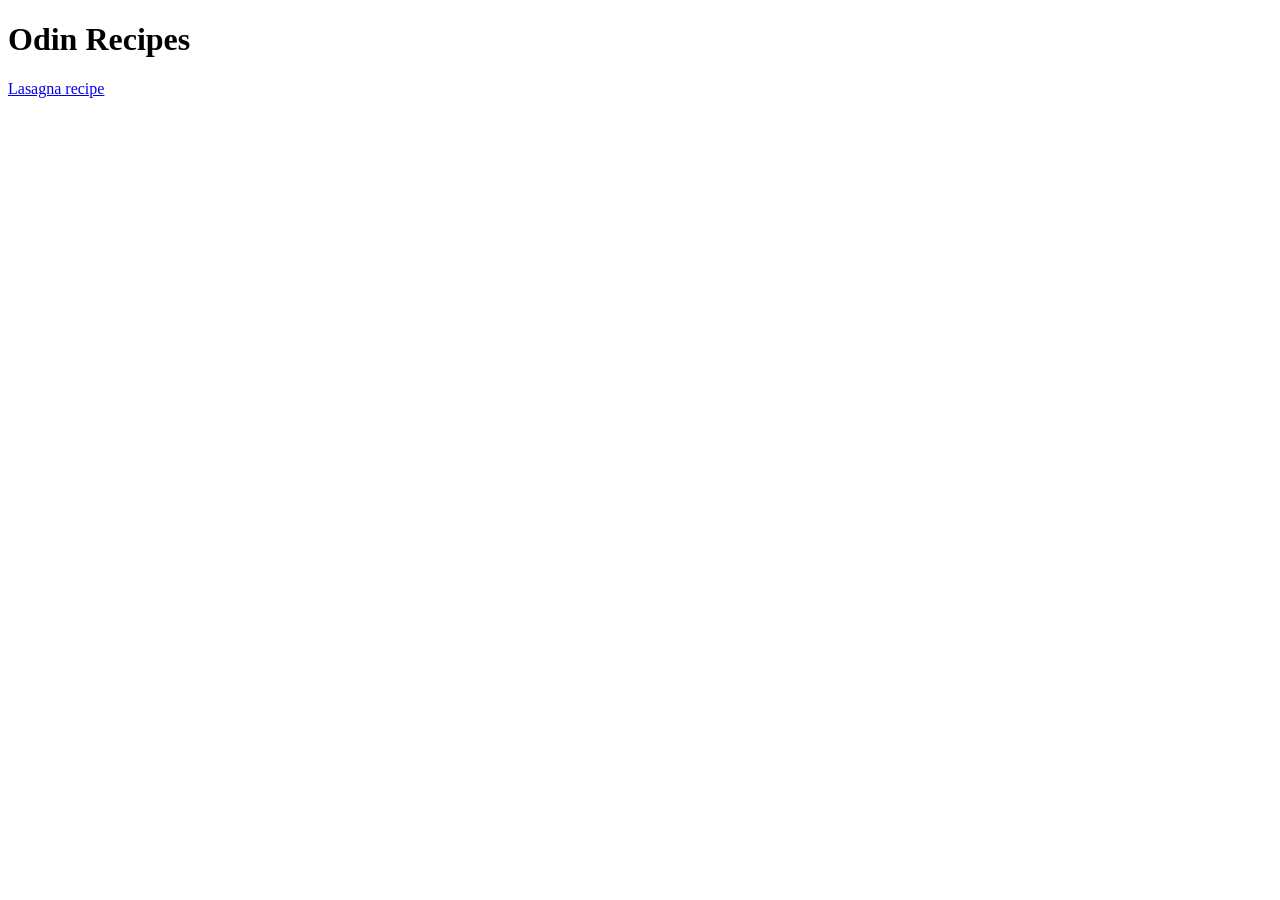
==== index.html @ 4f6997fb "add lasagna recipe page and update homepage links - Create lasagna.html with ingredients and step-by" ====
<!DOCTYPE html>
<html lang="en">

<head>
    <meta charset="UTF-8">
    <meta name="viewport" content="width=device-width, initial-scale=1.0">
    <title>Odin Recipes Project</title>
</head>

<body>
    <h1>Odin Recipes</h1>
    <a href="./recipes/lasagna.html">Lasagna recipe</a>
</body>
</html>
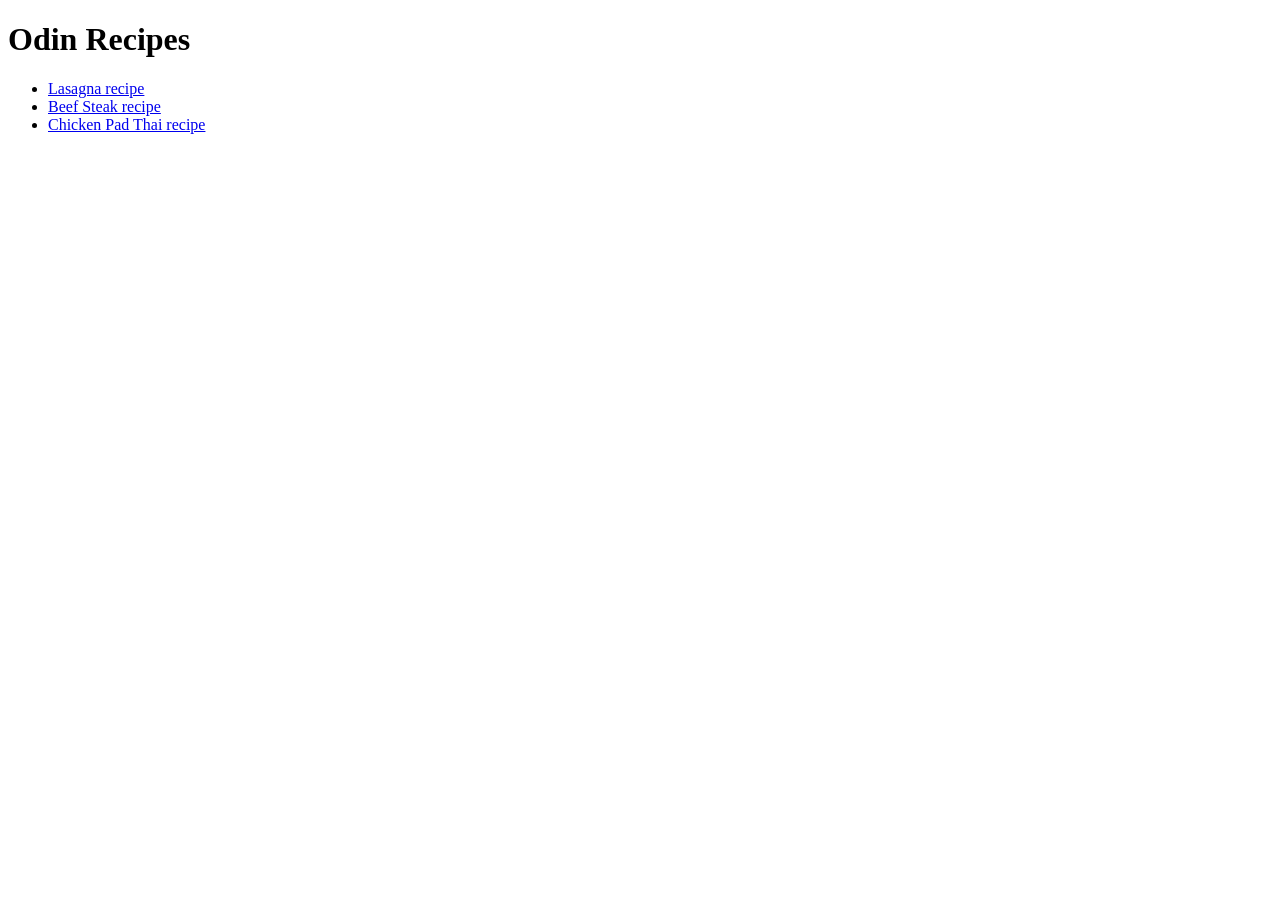
==== commit 02820ab1: "add chicken pad thai recipe page and update home navigation - Create recipes/padthai.html with instr" ====
--- a/index.html
+++ b/index.html
@@ -9,6 +9,11 @@
 
 <body>
     <h1>Odin Recipes</h1>
-    <a href="./recipes/lasagna.html">Lasagna recipe</a>
+    <ul>
+        <li><a href="./recipes/lasagna.html">Lasagna recipe</a></li>
+        <li><a href="./recipes/steak.html">Beef Steak recipe</a></li>
+        <li><a href="./recipes/padthai.html"">Chicken Pad Thai recipe</a></li>
+    </ul>
+    
 </body>
 </html>
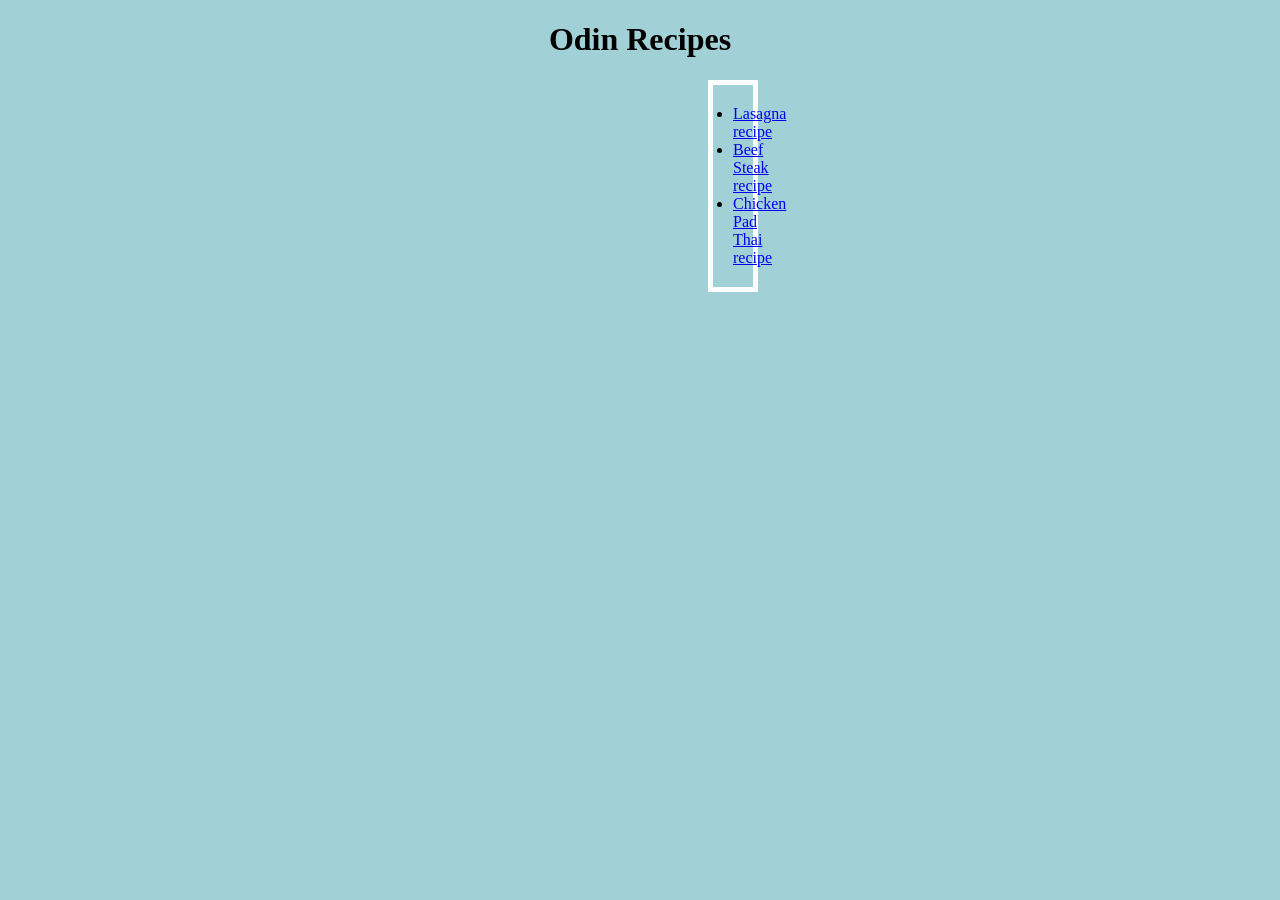
==== commit 286039b6: "Add and link style.css to style body and recipes list" ====
--- a/index.html
+++ b/index.html
@@ -5,6 +5,7 @@
     <meta charset="UTF-8">
     <meta name="viewport" content="width=device-width, initial-scale=1.0">
     <title>Odin Recipes Project</title>
+    <link rel="stylesheet" href="style.css">
 </head>
 
 <body>
--- a/style.css
+++ b/style.css
@@ -0,0 +1,10 @@
+body {
+    background-color: rgb(161, 209, 215);
+    text-align: center;
+}
+
+ul {
+    border: 5px solid white;
+    margin: 0px 700px;
+    padding: 20px;
+}
